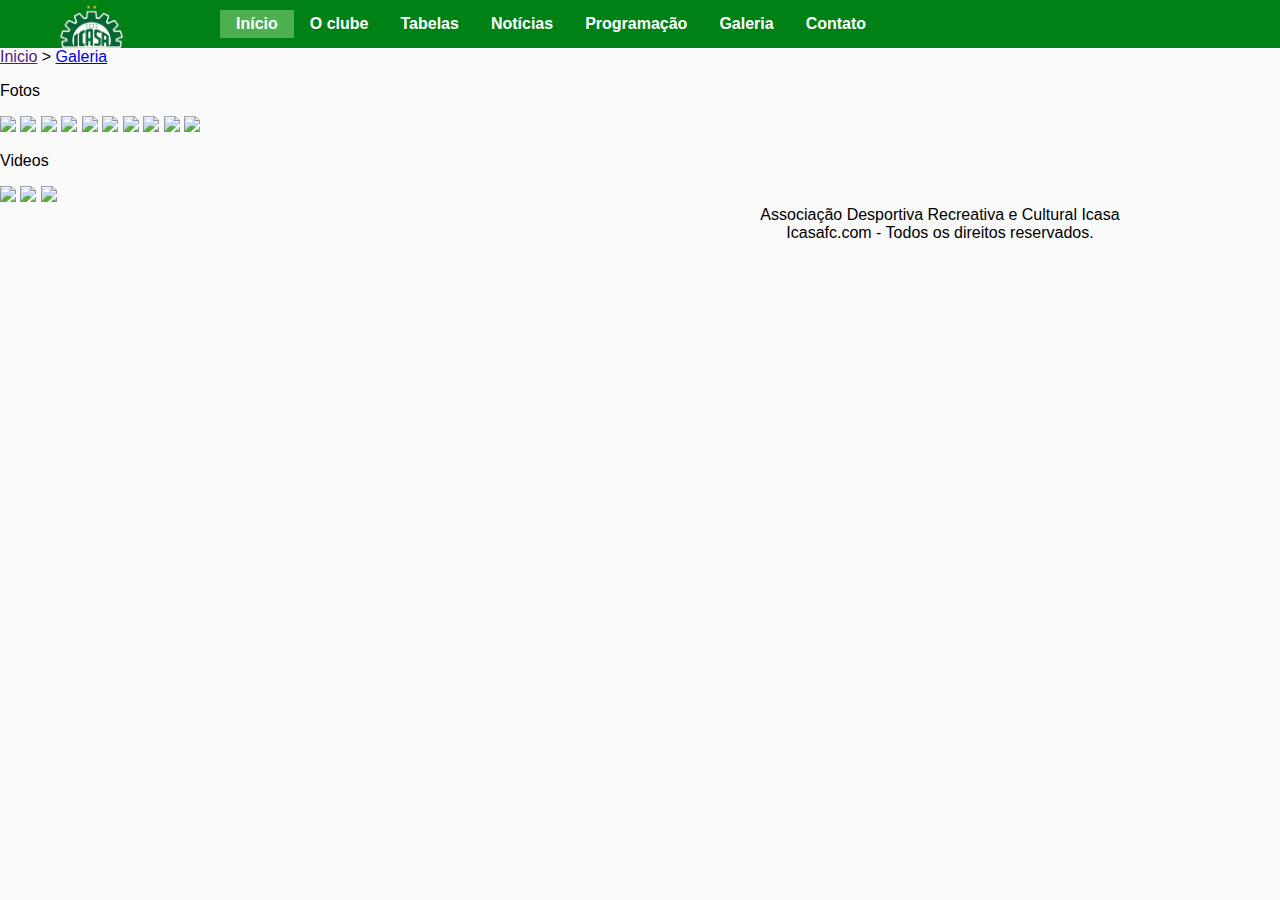
==== gallery.html @ c2959077 "merge" ====
<!DOCTYPE html>
<html lang="en">
<head>
	<meta charset="UTF-8">
	<meta name="viewport" content="width=device-width, initial-scale=1.0">
	<title>Inicio</title>
	<link rel="shortcut icon" href="img/logo.png" />
	<link rel="stylesheet" type="text/css" href="css/gallery.css"> 
	<link rel="stylesheet" type="text/css" href="css/navbar.css">
</head>
<body class="CORPO">
	<header>
		<a href="index.html"><img alt="Logo do icasa" class="logo" src="img/logo.png"></a>
		<div class="head">
			<ul>
				<div class="margin">
					<li><a class="active" href="index.html">Início</a></li>
					<li><a href="#">O clube</a></li>
					<li><a href="table.html">Tabelas</a></li>
					<li><a href="#">Notícias</a></li>
					<li><a href="#">Programação</a></li>
					<li><a href="#">Galeria</a></li>
					<li><a href="#">Contato</a></li>
				</div>
			</ul>
		</div>
	</header>
	<div class="where_i_am">
		<a class="where_i_am_letra" href="">Inicio</a> > <a class="where_i_am_letra" href="#" >Galeria</a> 
	</div>
	
	<div class="container1">
		<div class="margingallery">
			<p>Fotos</p>
		</div>
	</div>
	<div class="container2">
		
		<img src="img/foto1.jpg" style="height: 150px;">
		<img class="fotos" src="img/foto2.jpg" style="height: 150px;">
		<img class="fotos" src="img/foto3.jpg" style="height: 150px;">
		<img class="fotos" src="img/foto4.jpg" style="height: 150px;">
		<img class="fotos" src="img/foto5.jpg" style="height: 150px;">
		
		<img  src="img/foto1.jpg" style="height: 150px;">
		<img class="fotos" src="img/foto2.jpg" style="height: 150px;">
		<img class="fotos" src="img/foto3.jpg" style="height: 150px;">
		<img class="fotos" src="img/foto4.jpg" style="height: 150px;">   
		<img class="fotos" src="img/foto5.jpg" style="height: 150px;">       
	</div>
	<div class="container3">
		<div class="margingallery">
			<p>Videos</p>
		</div>
	</div>
	<div class="container4">
		<img class="fotos2" src="img/fotovideoteste.png" style="height: 250px;">
		<img class="fotos2" src="img/fotovideoteste.png" style="height: 250px;">
		<img class="fotos2" src="img/fotovideoteste.png" style="height: 250px;">
	</div>
	
</body>
<footer>
	<div style="margin-left: 600px; text-align: center;">
		<span>Associação Desportiva Recreativa e Cultural Icasa<br>Icasafc.com - Todos os direitos reservados.</span>
	</div>
</footer>

</html>
---- css/navbar.css ----
body {
    padding: 0;
    margin: 0;
    background-color: #fafafa;
    font-family: 'Segoe UI', Tahoma, Geneva, Verdana, sans-serif;
}

.logo {
    margin-top: 5px;
    height: 43px;
    /* width: 43px; */
    margin-left: 60px;
    position: absolute;
}

.margin{
    margin-left: 210px;
}

ul {
    list-style-type: none;
    margin: 0;
    padding: 10px;
    overflow: hidden;
    background-color: #008115;
}

li {
    float: left;
    
}

li a {
    display: block;
    color: white;
    text-align: center;
    padding: 5px 16px;
    text-decoration: none;
    font-weight: bold;
}

li a:hover:not(.active) {
    color: rgb(230, 200, 33);
}

.active {
    background-color: #4CAF50;
}
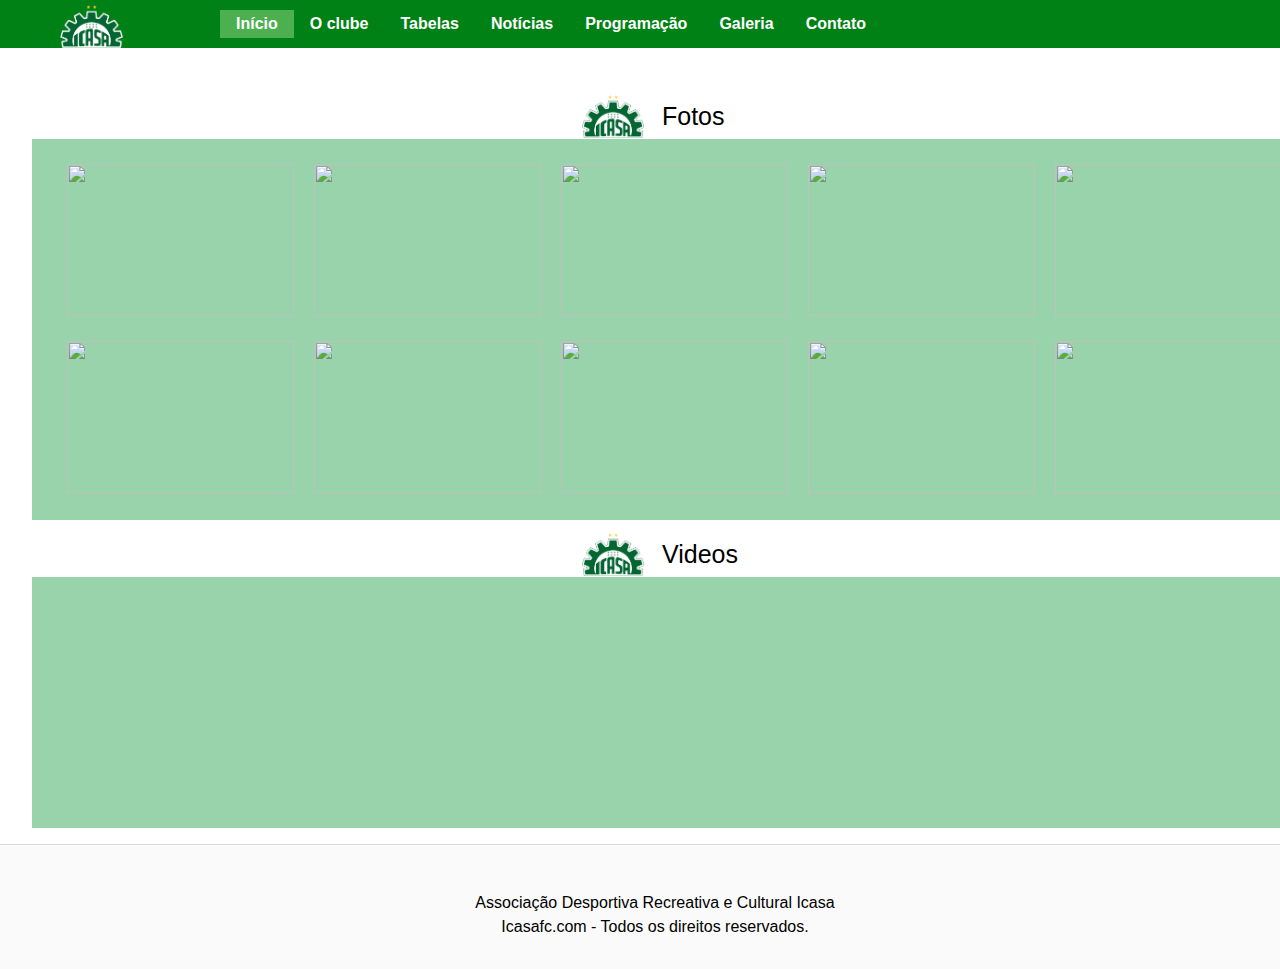
==== commit af7a481b: "ajuste galeria" ====
--- a/gallery.html
+++ b/gallery.html
@@ -8,7 +8,7 @@
 	<link rel="stylesheet" type="text/css" href="css/gallery.css"> 
 	<link rel="stylesheet" type="text/css" href="css/navbar.css">
 </head>
-<body class="CORPO">
+<body>
 	<header>
 		<a href="index.html"><img alt="Logo do icasa" class="logo" src="img/logo.png"></a>
 		<div class="head">
@@ -25,45 +25,57 @@
 			</ul>
 		</div>
 	</header>
-	<div class="where_i_am">
-		<a class="where_i_am_letra" href="">Inicio</a> > <a class="where_i_am_letra" href="#" >Galeria</a> 
+	
+	<div class="wrapper">
+		<div class="where_i_am">
+			<a href="">Inicio</a> > <a href="#" >Galeria</a> 
+		</div>
+		
+		<div class="container1">
+			<a href="index.html"><img src="img/logo.png" alt="Logo do icasa" style="margin-left: 550px; height: 43px; width: 62px; margin-top: 3px;"></a>	
+			<div id="margingallery">
+				<a>Fotos</a>
+			</div>
+		</div>
+		
+		<div class="container2">
+			<div class="cont">
+				<img id="fotos" src="img/foto1.jpg" style="height: 152px;">
+				<img id="fotos" src="img/foto2.jpg" style="height: 152px;">
+				<img id="fotos" src="img/foto3.jpg" style="height: 152px;">
+				<img id="fotos" src="img/foto6.jpg" style="height: 152px;">
+				<img id="fotos" src="img/foto5.jpg" style="height: 152px;">
+			</div>
+			
+			<div class="cont">
+				<img id="fotos" src="img/foto1.jpg" style="height: 152px;">
+				<img id="fotos" src="img/foto2.jpg" style="height: 152px;">
+				<img id="fotos" src="img/foto3.jpg" style="height: 152px;">
+				<img id="fotos" src="img/foto6.jpg" style="height: 152px;">
+				<img id="fotos" src="img/foto5.jpg" style="height: 152px;">
+			</div>
+		</div>
+		
+		<div class="container3">
+			<a><img src="img/logo.png" alt="Logo do icasa" style="margin-left: 550px; height: 43px; width: 62px; margin-top: 3px;"></a>	
+			<div id="margingallery">
+				<a>Videos</a>
+			</div>
+		</div>
+		
+		<div class="container4">
+			<div style="margin-left: 30px;">
+				<iframe style="margin-left: 50px ; margin-top: 25px; " width="336" height="222" src="https://www.youtube.com/embed/wHV1TKkceow" frameborder="0" allow="accelerometer; autoplay; encrypted-media; gyroscope; picture-in-picture" allowfullscreen></iframe>
+				<iframe style="margin-left: 50px ; margin-top: 25px; " width="336" height="222" src="https://www.youtube.com/embed/wHV1TKkceow" frameborder="0" allow="accelerometer; autoplay; encrypted-media; gyroscope; picture-in-picture" allowfullscreen></iframe>
+				<iframe style="margin-left: 50px ; margin-top: 25px; " width="336" height="222" src="https://www.youtube.com/embed/wHV1TKkceow" frameborder="0" allow="accelerometer; autoplay; encrypted-media; gyroscope; picture-in-picture" allowfullscreen></iframe>
+			</div>
+		</div>
 	</div>
 	
-	<div class="container1">
-		<div class="margingallery">
-			<p>Fotos</p>
+	<footer>
+		<div>
+			<span>Associação Desportiva Recreativa e Cultural Icasa<br>Icasafc.com - Todos os direitos reservados.</span>
 		</div>
-	</div>
-	<div class="container2">
-		
-		<img src="img/foto1.jpg" style="height: 150px;">
-		<img class="fotos" src="img/foto2.jpg" style="height: 150px;">
-		<img class="fotos" src="img/foto3.jpg" style="height: 150px;">
-		<img class="fotos" src="img/foto4.jpg" style="height: 150px;">
-		<img class="fotos" src="img/foto5.jpg" style="height: 150px;">
-		
-		<img  src="img/foto1.jpg" style="height: 150px;">
-		<img class="fotos" src="img/foto2.jpg" style="height: 150px;">
-		<img class="fotos" src="img/foto3.jpg" style="height: 150px;">
-		<img class="fotos" src="img/foto4.jpg" style="height: 150px;">   
-		<img class="fotos" src="img/foto5.jpg" style="height: 150px;">       
-	</div>
-	<div class="container3">
-		<div class="margingallery">
-			<p>Videos</p>
-		</div>
-	</div>
-	<div class="container4">
-		<img class="fotos2" src="img/fotovideoteste.png" style="height: 250px;">
-		<img class="fotos2" src="img/fotovideoteste.png" style="height: 250px;">
-		<img class="fotos2" src="img/fotovideoteste.png" style="height: 250px;">
-	</div>
-	
+	</footer>
 </body>
-<footer>
-	<div style="margin-left: 600px; text-align: center;">
-		<span>Associação Desportiva Recreativa e Cultural Icasa<br>Icasafc.com - Todos os direitos reservados.</span>
-	</div>
-</footer>
-
 </html>--- a/css/gallery.css
+++ b/css/gallery.css
@@ -0,0 +1,134 @@
+/*Caminho do usuario*/
+.where_i_am {
+    /* font-weight: bold; */
+    color:white;
+    /* text-decoration: none; */
+    /* margin-top: 30px; */
+    /* margin-left: 0px; */
+    
+}
+
+.where_i_am a{
+    /* font-weight: bold; */
+    color:white;
+    /* text-decoration: none; */
+    /* margin-top: 30px; */
+    /* margin-left: 0px; */
+    
+}
+/* Cor da letra do Caminho do usuario*/
+/* .where_i_am_letra{
+    color: white;
+} */
+body {
+    background-image:url("../img/Torcida-do-time-do-Icasa-5.jpg");
+    background-size: cover;
+}
+
+.wrapper {
+    max-width: 80.3em;
+    width: 100%;
+    margin: 0 auto;
+    padding:  1em 2em;
+    /* opacity: 1; */
+    filter: none;
+    -moz-transition: opacity 1s ease, -moz-filter 1s ease;
+    -webkit-transition: opacity 1s ease, -webkit-filter 1s ease;
+    -ms-transition: opacity 1s ease, -ms-filter 1s ease;
+    transition: opacity 1s ease, filter 1s ease;
+    /* background-image:url("../img/Torcida-do-time-do-Icasa-5.jpg"); */
+    background-size:cover;
+}
+/* Container */
+.container1{
+    background-color: #FFFFFF;
+    width: 1286px;
+    height: 47px;
+    /* margin-left: 10px; */
+    margin-top: 10px;
+}
+.container2{
+    width: 1286px;
+    height: 381px;
+    /* margin-left: 00px; */
+    /* margin-left: 100px; */
+    /* max-width:1614px; */
+    /* max-height: 500px; */
+    background-color: rgba(0, 145, 47, 0.4);
+    /* padding: 50px; */
+}
+.container3{
+    background-color: #FFFFFF;
+    width: 1286px;
+    height: 47px;
+    margin-top: 10px;
+    /* margin-left: 30px; */
+}
+.container4{
+    width: 1286px;
+    height: 271 px;
+    /* margin-left: 30px; */
+    /* margin-left: 100px; */
+    /* max-width:1614px; */
+    /* max-height: 500px; */
+    background-color: rgba(0, 145, 47, 0.4);
+    /* padding: 50px; */
+}
+/*Fotos utilizadas nas divs*/
+#fotos{
+    margin-left: 20px;
+    margin-top: 25px;
+    float: left;
+    width: 227px;
+}
+
+.cont {
+    margin-left: 15px;
+}
+.fotos2{
+    /* margin-left: 110px; */
+}
+
+#margingallery{
+    /* margin-top: 140px; */
+    /* margin-left: 850px;
+    font-size: 25px; */
+    /* position: absolute; */
+}
+
+#margingallery a{
+    position: absolute;
+    margin-top: -40px;
+    margin-left: 630px;
+    font-size: 25px;
+    /* border-color: 3px green solid; */
+}
+/*Footer*/
+
+footer {
+    width: 100%;
+    background:#fafafa;
+    bottom: 0;
+    border-top: 1px solid rgb(218, 218, 218);
+    -moz-transition: opacity 1s ease, -moz-filter 1s ease;
+    -webkit-transition: opacity 1s ease, -webkit-filter 1s ease;
+    -ms-transition: opacity 1s ease, -ms-filter 1s ease;
+    transition: opacity 1s ease, filter 1s ease;
+    max-width: 100.3em;
+    margin: 0 auto;
+    padding-top: 1em;
+    filter: none;
+    margin-top: 0px;
+    font-family: sans-serif;
+  }
+  
+  footer div {
+    font-family: -apple-system, BlinkMacSystemFont, 'Segoe UI', Roboto, Oxygen, Ubuntu, Cantarell, 'Open Sans', 'Helvetica Neue', sans-serif;
+    margin-left: 280px; 
+    text-align: center;
+    padding: 30px;
+    width: 690px;
+    color:black;
+    line-height: 1.5;
+    /* margin-bottom: 20px; */
+  }--- a/css/navbar.css
+++ b/css/navbar.css
@@ -1,14 +1,14 @@
 body {
     padding: 0;
     margin: 0;
-    background-color: #fafafa;
-    font-family: 'Segoe UI', Tahoma, Geneva, Verdana, sans-serif;
+    background-color: white;
+    /* font-family: 'Segoe UI', Tahoma, Geneva, Verdana, sans-serif; */
+    font-family: "Open Sans", Helvetica, Arial, sans-serif;
 }
 
 .logo {
     margin-top: 5px;
     height: 43px;
-    /* width: 43px; */
     margin-left: 60px;
     position: absolute;
 }
@@ -27,7 +27,6 @@
 
 li {
     float: left;
-    
 }
 
 li a {
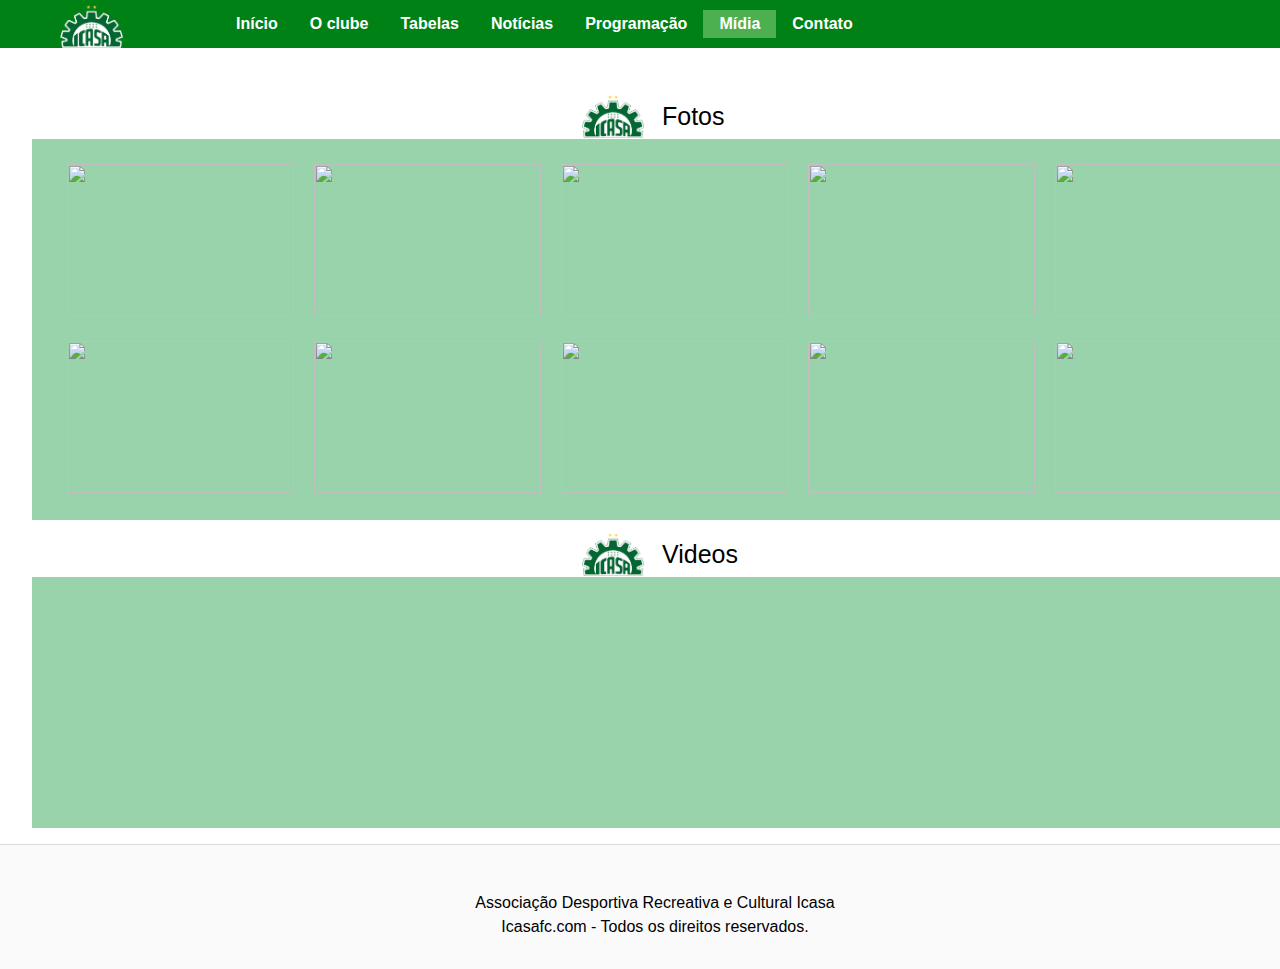
==== commit 1709ae11: "Adicionando galeria em navbar" ====
--- a/gallery.html
+++ b/gallery.html
@@ -14,12 +14,12 @@
 		<div class="head">
 			<ul>
 				<div class="margin">
-					<li><a class="active" href="index.html">Início</a></li>
+					<li><a href="index.html">Início</a></li>
 					<li><a href="#">O clube</a></li>
 					<li><a href="table.html">Tabelas</a></li>
 					<li><a href="#">Notícias</a></li>
 					<li><a href="#">Programação</a></li>
-					<li><a href="#">Galeria</a></li>
+					<li><a class="active">Mídia</a></li>
 					<li><a href="#">Contato</a></li>
 				</div>
 			</ul>
@@ -65,9 +65,9 @@
 		
 		<div class="container4">
 			<div style="margin-left: 30px;">
-				<iframe style="margin-left: 50px ; margin-top: 25px; " width="336" height="222" src="https://www.youtube.com/embed/wHV1TKkceow" frameborder="0" allow="accelerometer; autoplay; encrypted-media; gyroscope; picture-in-picture" allowfullscreen></iframe>
-				<iframe style="margin-left: 50px ; margin-top: 25px; " width="336" height="222" src="https://www.youtube.com/embed/wHV1TKkceow" frameborder="0" allow="accelerometer; autoplay; encrypted-media; gyroscope; picture-in-picture" allowfullscreen></iframe>
-				<iframe style="margin-left: 50px ; margin-top: 25px; " width="336" height="222" src="https://www.youtube.com/embed/wHV1TKkceow" frameborder="0" allow="accelerometer; autoplay; encrypted-media; gyroscope; picture-in-picture" allowfullscreen></iframe>
+				<iframe style="margin-left: 50px ; margin-top: 25px;" width="336" height="222" src="https://www.youtube.com/embed/wHV1TKkceow" frameborder="0" allow="accelerometer; autoplay; encrypted-media; gyroscope; picture-in-picture" allowfullscreen></iframe>
+				<iframe style="margin-left: 50px ; margin-top: 25px;" width="336" height="222" src="https://www.youtube.com/embed/wHV1TKkceow" frameborder="0" allow="accelerometer; autoplay; encrypted-media; gyroscope; picture-in-picture" allowfullscreen></iframe>
+				<iframe style="margin-left: 50px ; margin-top: 25px;" width="336" height="222" src="https://www.youtube.com/embed/wHV1TKkceow" frameborder="0" allow="accelerometer; autoplay; encrypted-media; gyroscope; picture-in-picture" allowfullscreen></iframe>
 			</div>
 		</div>
 	</div>
